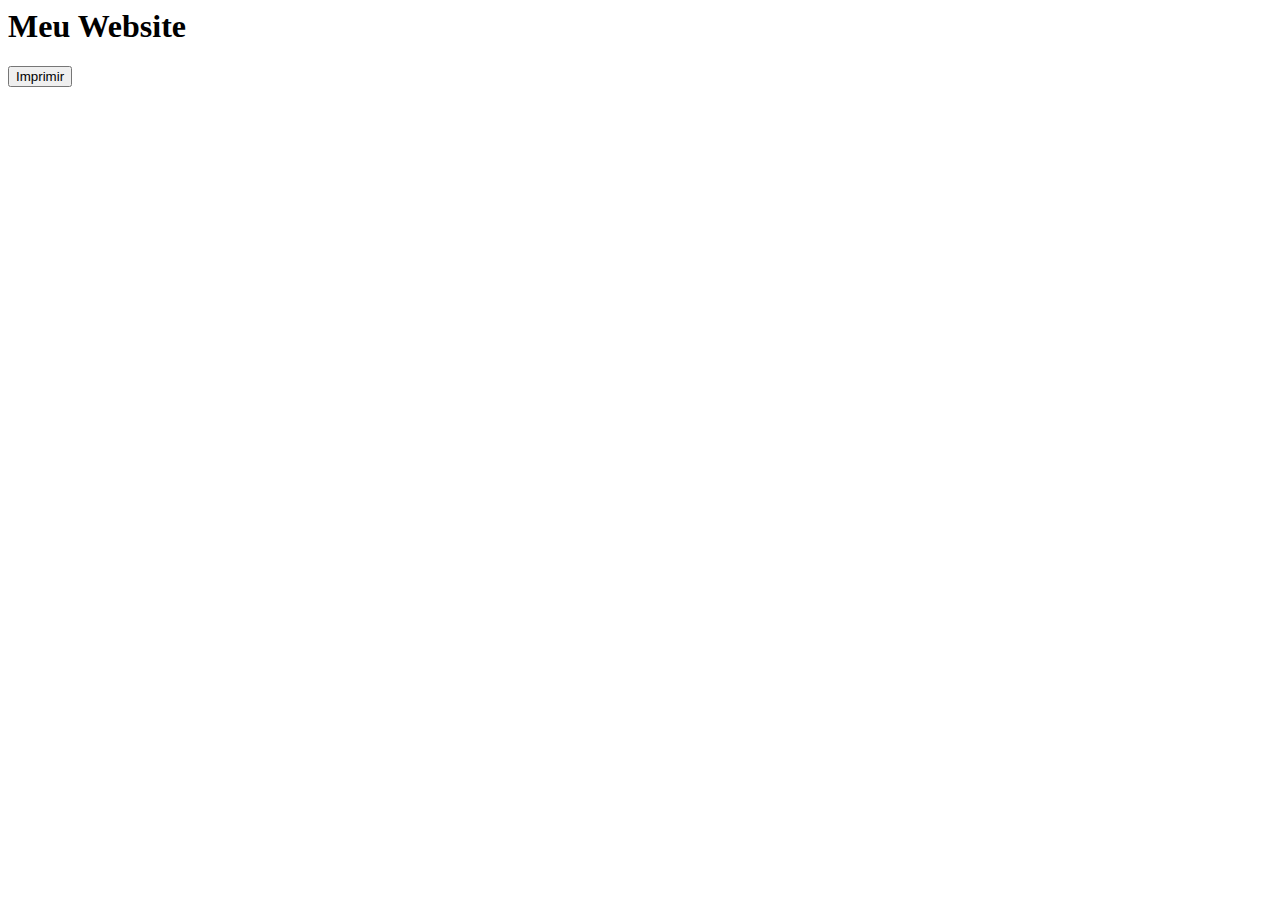
==== index.html @ 9278e4c1 "commit number 1" ====
<html lang="pt-BR">
<head>
    <meta charset="UTF-8">
    <meta name="viewport" content="width=device-width, initial-scale=1.0">
    <meta http-equiv="X-UA-Compatible" content="ie=edge">
    <title>WarlesonCandido</title>
</head>
<body>

    <h1>Meu Website</h1>
    <button id="imprimir">Imprimir</button>
    

    <script src="js/scripit.js"></script>
</body>
</html>
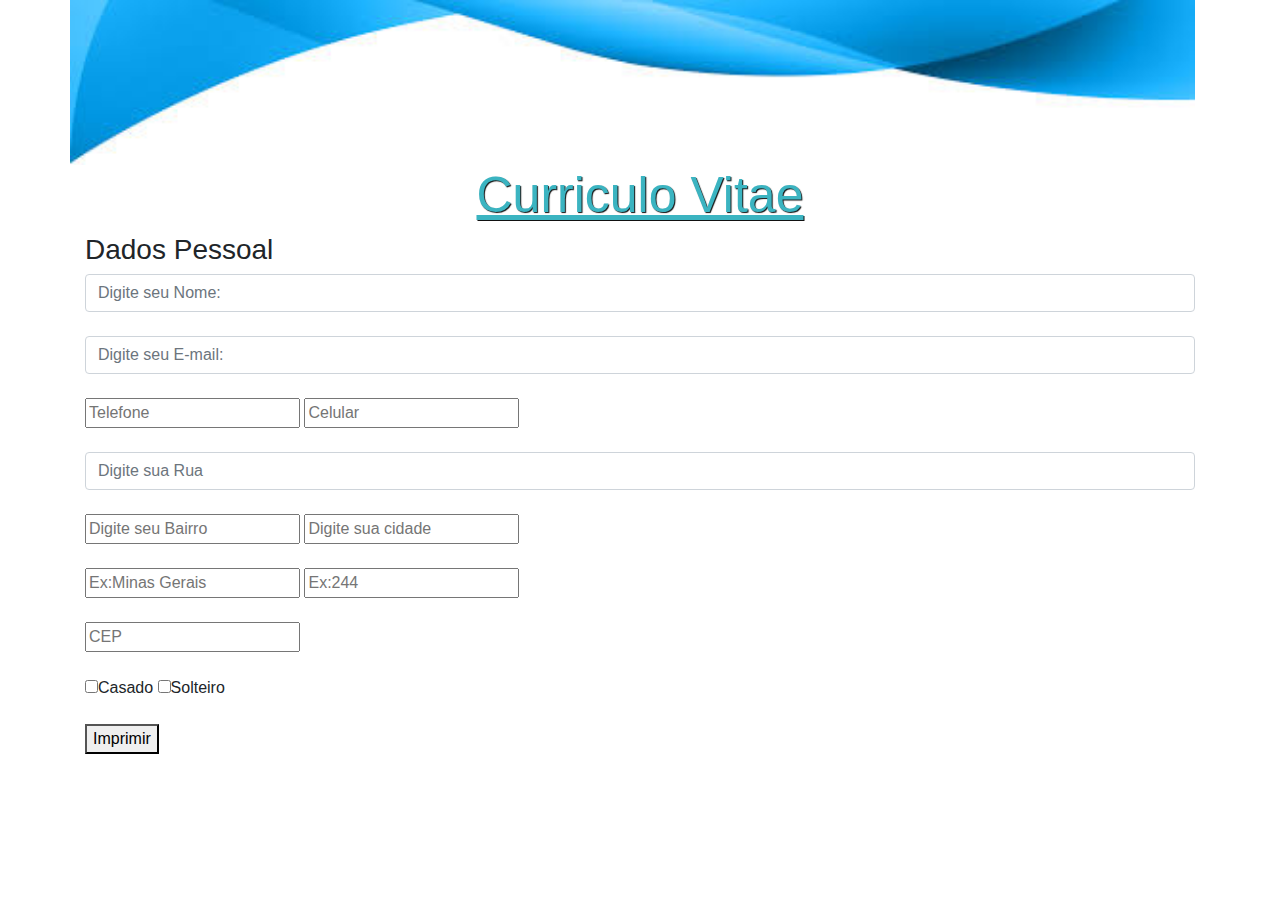
==== commit 98325eaa: "commit numero 2" ====
--- a/index.html
+++ b/index.html
@@ -3,13 +3,65 @@
     <meta charset="UTF-8">
     <meta name="viewport" content="width=device-width, initial-scale=1.0">
     <meta http-equiv="X-UA-Compatible" content="ie=edge">
+    <link rel="stylesheet" href="css/style.css">
+    <link rel="stylesheet" href="css/bootstrap.min.css">
     <title>WarlesonCandido</title>
 </head>
 <body>
+    <div class="container-fluid">
+        <div class="container nav">
+            <img src="img/cabecalho.jpg" alt="" id="cabecalho" class="img-responsive">
 
-    <h1>Meu Website</h1>
-    <button id="imprimir">Imprimir</button>
-    
+        </div>
+        <div class="container">
+
+            <h1 id="Titulo">Curriculo Vitae</h1>
+
+        </div>
+        <div class="container">
+            <form class="formulario">
+                <div class="form-group">
+                    <h3>Dados Pessoal</h3>
+                     <input type="text" name="nome" minlength="5" id="nome" class="form-control" placeholder="Digite seu Nome:"><br>
+                     <input type="text" name="email" id="email" class="form-control" placeholder="Digite seu E-mail:"><br>
+                     <input type="phone" name="telefone"  id="telefone" placeholder="Telefone">
+                     <input type="phone" name="celular" id="celular" placeholder="Celular"><br><br>
+                     <input type="text" name="rua" id="rua" class="form-control" placeholder="Digite sua Rua"><br>
+                     <input type="text" name="bairro" id="bairro"  placeholder="Digite seu Bairro"> <input type="text" name="cidade" id="cidade"  placeholder="Digite sua cidade"> <br><br>
+                     <input type="text" name="uf" id="uf"  placeholder="Ex:Minas Gerais">
+                     <input type="number" name="numero" id="numero" placeholder="Ex:244" maxlength="5"><br><br>
+                      <input type="number" id="cep" placeholder="CEP" onblur="buscandoCep()"> <br><br>
+                     <input type="checkbox" name="casado" id="checkCasado">Casado
+                     <input type="checkbox" name="solteiro" id="checkSolteiro">Solteiro<br><br>
+
+                     <button id="imprimir">Imprimir</button>
+                    
+                 </div>
+
+
+
+
+
+
+
+            </form>
+
+
+        </div>
+
+
+
+
+
+
+
+
+
+
+
+
+
+    </div>
 
     <script src="js/scripit.js"></script>
 </body>
--- a/css/style.css
+++ b/css/style.css
@@ -0,0 +1,14 @@
+#cabecalho{
+
+        width: 100%;
+        
+}
+#Titulo{
+
+    text-align: center;
+    color: #3bb4c1;
+    text-shadow: 1px 1px 1px #111;
+    font-size: 50px;
+    text-decoration: underline;
+
+}
